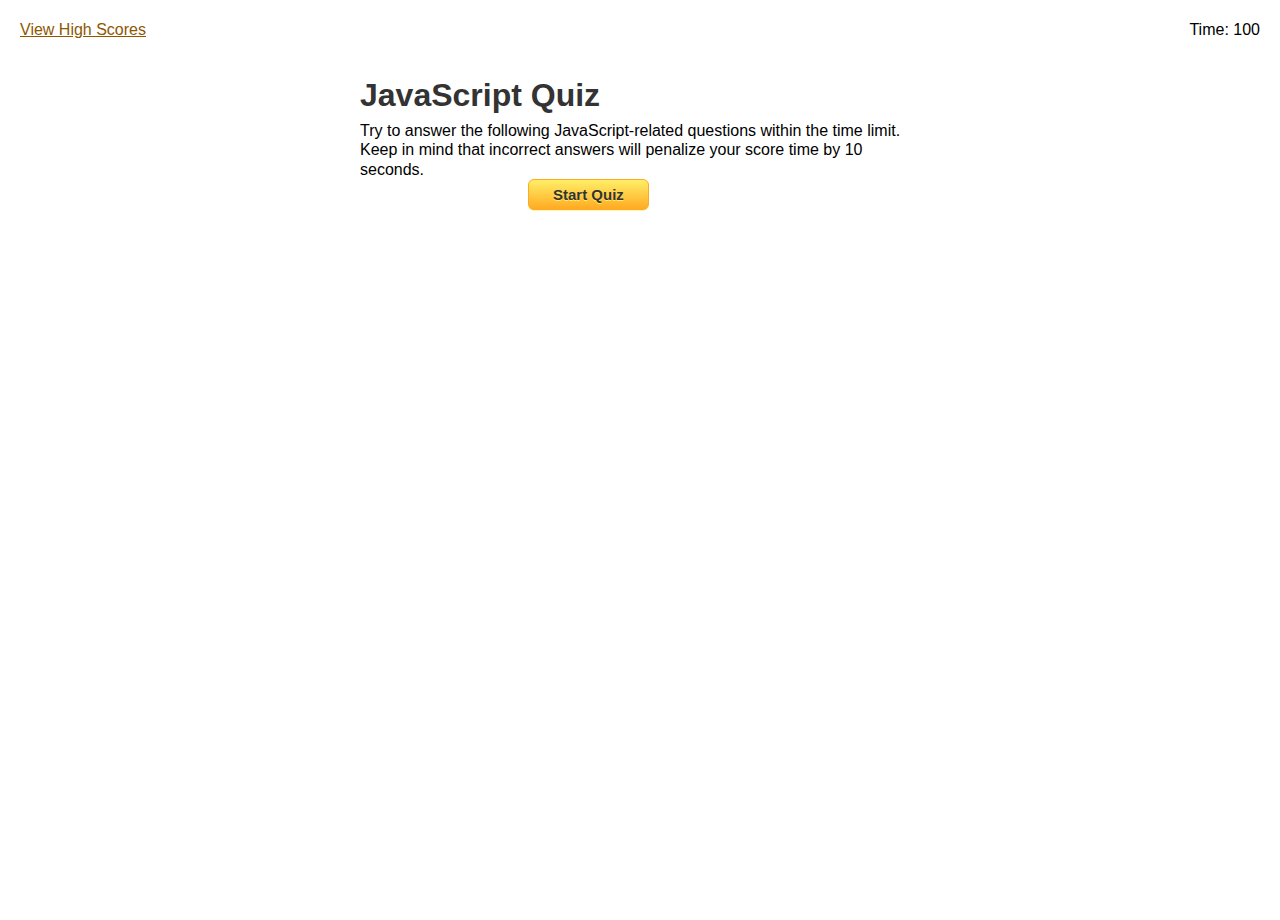
==== index.html @ b74e8216 "Initial Commit" ====
<!DOCTYPE html>
<html lang="en">
<head>
    <meta charset="UTF-8">
    <meta http-equiv="X-UA-Compatible" content="IE=edge">
    <meta name="viewport" content="width=device-width, initial-scale=1.0">
    <title>Timed JavaScript Quiz</title>
    <!-- css -->
    <link rel="stylesheet" href="assets/css/reset.css">
    <link rel="stylesheet" href="assets/css/style.css">
</head>

<body>
    <!-- high score link and timer -->
    <div class="flex">
        <p class="high-scores">
            <a href="highscores.html">
                View High Scores
            </a>
        </p>
        <div class="timer" id="timer">
            <p>
                Time: <span id="time-left">100</span>
            </p>
        </div>

    </div>

    <!-- changing text container -->
    <div class="container">
        <div class="game-box">
            <div class="quiz-title" id="quiz-title">
                <h1>JavaScript Quiz</h1>
            </div>

            <!-- before starting the quiz -->
            <div>
                <!-- info before starting the quiz -->
                <p id="quiz-info">
                    Try to answer the following JavaScript-related questions within the time limit. Keep in mind that incorrect answers will penalize your score time by 10 seconds.
                </p>
                <!-- quiz start button -->
                <button class="btn start-btn" id="start-btn">Start Quiz</button>
            </div>

            <!-- quiz questions -->
            <div class="quiz-questions" id="quiz-questions">
                <h2 class="question-title" id="question-title">
                    Question placeholder.
                </h2>
                <div class="q-answers" id="q-answers">
                </div>
                <h4 id="feedback"></h4>
            </div>

            <!-- score input -->
            <div class="input-section" id="add-score">
                <h3>
                    <span id="score"></span>
                </h3>
                <input type="text" class="input-initials" placeholder="Enter Your Initials" id="input-initials">
                <div class="input-append">
                    <button class="btn score-btn" id="score-btn">
                        Submit
                    </button>
                </div>
            </div>

        </div>

    </div>
  
    <script src="assets/js/script.js"></script>
</body>

</html>
---- assets/css/style.css ----
:root {
    --lightest: #fff6af;
    --light: #ffec64;
    --midtone: #ffaa22;
    --dark: #8d5700;
    --darkest: #333333;
}

body {
    margin: 20px;
    font-family: Arial, Helvetica, sans-serif;
}

h1,
h2,
h3 {
    font-weight: 700;
}

h1 {
    padding: 10px 0px;
    color: var(--darkest);
}

h2 {
    font-size: 20px;
}

h3 {
    font-size: 30px;
    color: var(--dark);
    text-align: center;
}

h4 {
    color: var(--midtone);
    font-style: italic;
    margin-top: 20px;
    width: 100%;
}

p {
    line-height: 1.2;
}

a {
    color: var(--dark);
}

.quiz-info {
    flex-wrap: wrap;
    padding: 20px 0px;
}

.flex {
    display: flex;
    justify-content: space-between;
}

.container {
    margin: auto;
    padding: 30px;
    display: flex;
    width: 50%;
    height: auto;
    justify-content: center;
}


.btn {
    box-shadow: 0px 1px 0px 0px var(--lightest);
	background: linear-gradient(to bottom, var(--light) 5%, var(--midtone) 100%);
	background-color: var(--light);
	border-radius: 6px;
	border: 1px solid var(--midtone);
	display: inline-block;
	cursor: pointer;
	color: var(--darkest);
	font-family: Arial;
	font-size: 15px;
	font-weight: bold;
	padding: 6px 24px;
	text-decoration: none;
	text-shadow: 0px 1px 0px var(--light);
    margin-left: 30%;
}

.btn:hover {
    background:linear-gradient(to bottom, var(--midtone) 5%, var(--light) 100%);
	background-color:var(--midtone);
}

.answer-btn {
    margin: auto;
    width: 100%;
    flex-wrap: wrap;
    margin-top: 10px;
    text-align: left;
}

.hs-btn {
    margin: auto;
}

.input-initials {
    margin: 10px auto;
    width: 100%;
}

/* highscore.html styling */
.hs-title {
    text-decoration: underline;
    text-align: center;
    font-size: 40px;
    margin-bottom: 5px;
}

ol {
    padding-left: 18px;
}

li {
    padding: 5px;
}

li:nth-child(odd) {
    background-color: var(--lightest);
}
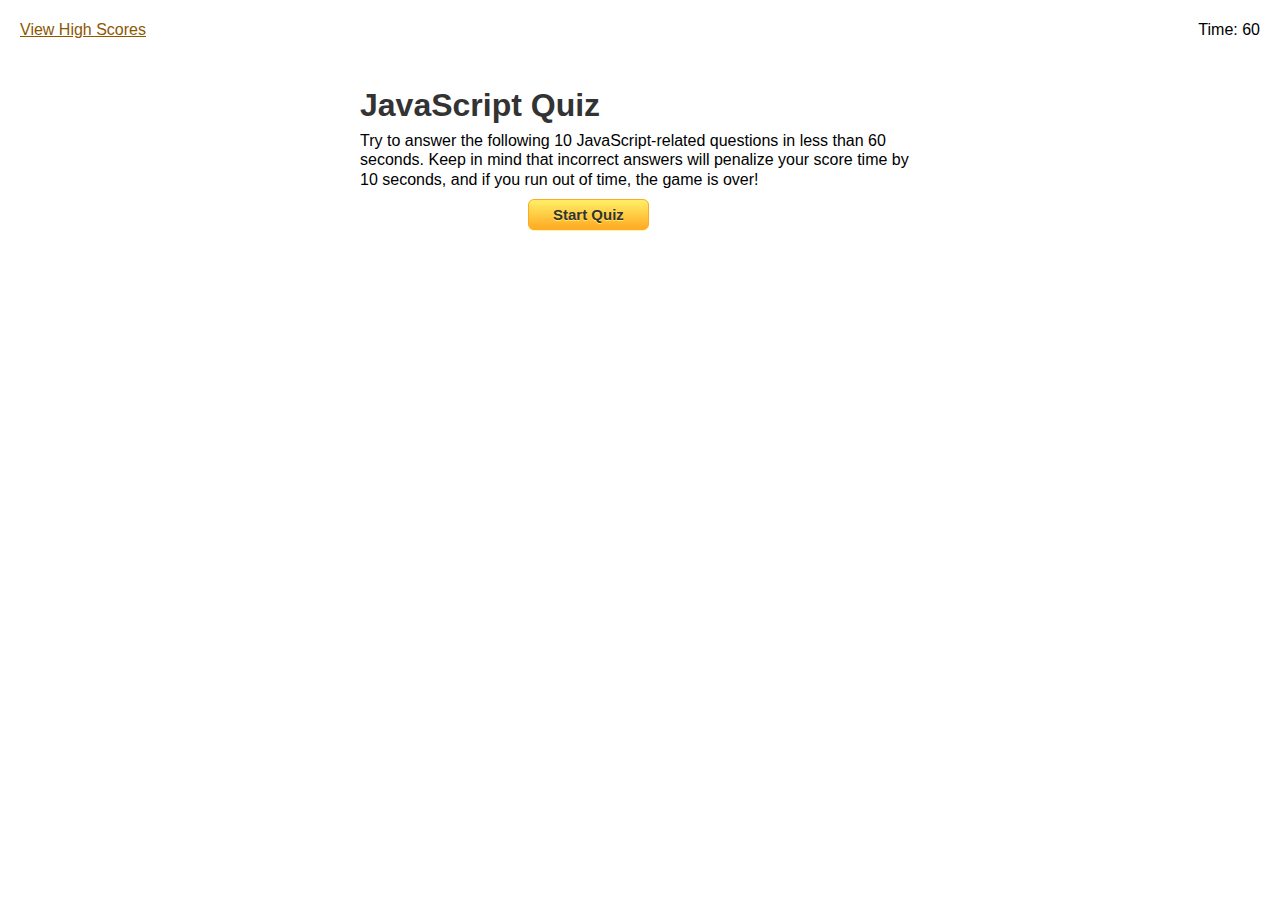
==== commit de6aca97: "Updated Comments on HTML and JS files" ====
--- a/index.html
+++ b/index.html
@@ -20,7 +20,7 @@
         </p>
         <div class="timer" id="timer">
             <p>
-                Time: <span id="time-left">100</span>
+                Time: <span id="time-left">60</span>
             </p>
         </div>
 
@@ -37,7 +37,7 @@
             <div>
                 <!-- info before starting the quiz -->
                 <p id="quiz-info">
-                    Try to answer the following JavaScript-related questions within the time limit. Keep in mind that incorrect answers will penalize your score time by 10 seconds.
+                    Try to answer the following 10 JavaScript-related questions in less than 60 seconds. Keep in mind that incorrect answers will penalize your score time by 10 seconds, and if you run out of time, the game is over!
                 </p>
                 <!-- quiz start button -->
                 <button class="btn start-btn" id="start-btn">Start Quiz</button>
@@ -58,6 +58,7 @@
                 <h3>
                     <span id="score"></span>
                 </h3>
+                <!-- text input for user's initials -->
                 <input type="text" class="input-initials" placeholder="Enter Your Initials" id="input-initials">
                 <div class="input-append">
                     <button class="btn score-btn" id="score-btn">
@@ -69,7 +70,8 @@
         </div>
 
     </div>
-  
+
+    <!-- javascript -->
     <script src="assets/js/script.js"></script>
 </body>
 
--- a/assets/css/style.css
+++ b/assets/css/style.css
@@ -1,3 +1,4 @@
+/* general styling */
 :root {
     --lightest: #fff6af;
     --light: #ffec64;
@@ -41,6 +42,7 @@
 
 p {
     line-height: 1.2;
+    padding-bottom: 10px;
 }
 
 a {
@@ -66,7 +68,7 @@
     justify-content: center;
 }
 
-
+/* button styling */
 .btn {
     box-shadow: 0px 1px 0px 0px var(--lightest);
 	background: linear-gradient(to bottom, var(--light) 5%, var(--midtone) 100%);
@@ -125,4 +127,32 @@
 
 li:nth-child(odd) {
     background-color: var(--lightest);
+}
+
+/* media queries */
+
+@media screen and (max-width: 992px) {
+    .container{
+        width: 60%;
+    }
+}
+
+@media screen and (max-width: 768px) {
+    body {
+        margin: 10px;
+    }
+
+    .container{
+        width: 70%;
+    }
+}
+
+@media screen and (max-width: 576px) {
+    .container{
+        width: 80%;
+    }
+
+    .btn {
+        margin-left: 25%;
+    }
 }